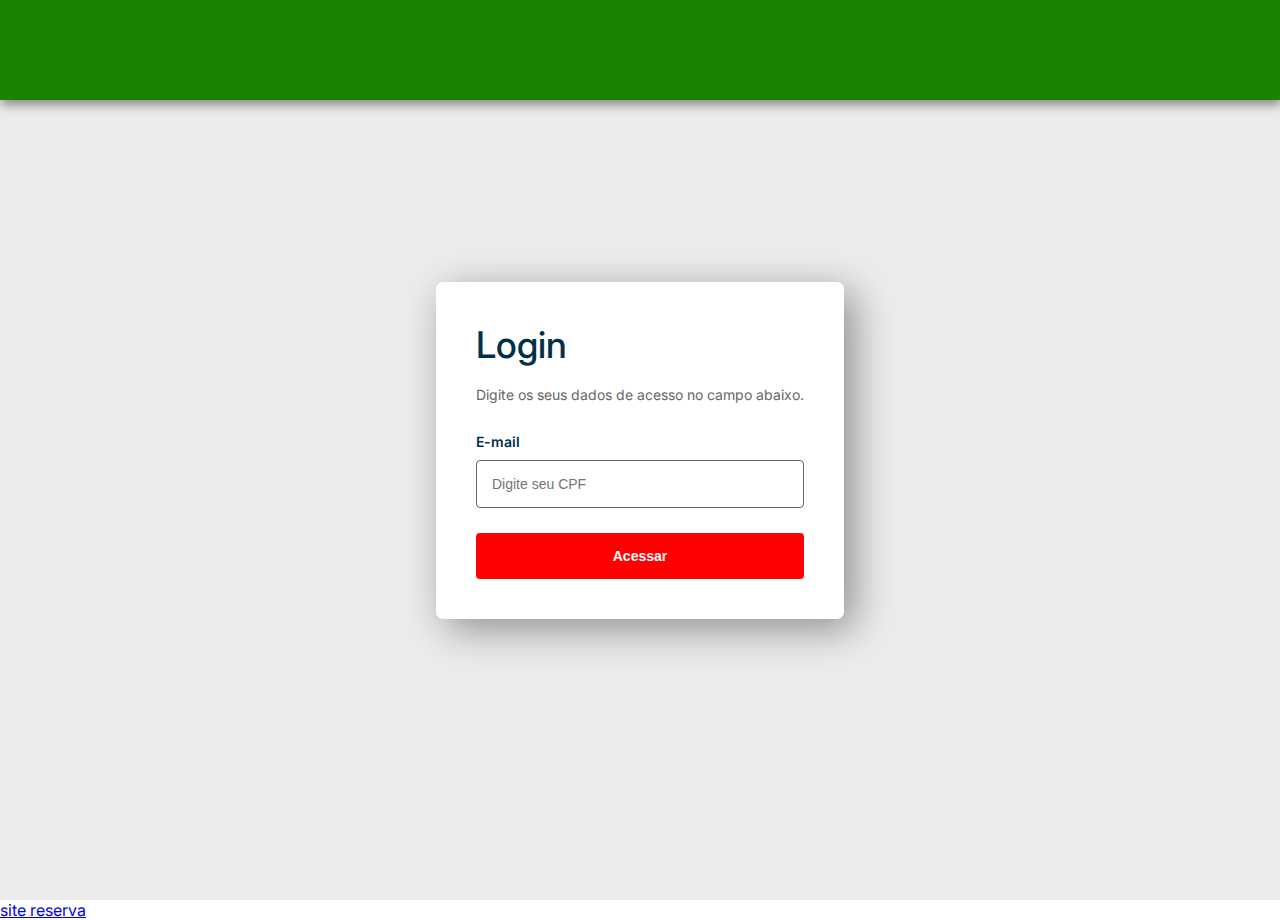
==== login/index.html @ 956bcaeb "Add files via upload" ====
<!DOCTYPE html>
<html lang="pt-BR">
<head>
    <meta charset="UTF-8">
    <meta http-equiv="X-UA-Compatible" content="IE=edge">
    <meta name="viewport" content="width=device-width, initial-scale=1.0">
    <title>Login</title>
    <link rel="stylesheet" href="style.css">
</head>
<body>
    <div class = "container">    
    </div>
    <div class="page">
        <form method="POST" class="formLogin">
            <h1>Login</h1>
            <p>Digite os seus dados de acesso no campo abaixo.</p>
            <label for="cpf">E-mail</label>
            <input type="cpf" placeholder="Digite seu CPF" autofocus="true" />
            <input type="submit" value="Acessar" class="btn"/>
        </form>
    </div>
    <a href="/reserva/reserva.php"> site reserva</a>
</body>
</html>
---- login/style.css ----
@import url('https://fonts.googleapis.com/css2?family=Inter:wght@100;200;300;400;500;600;700;800;900&display=swap');

body {
    font-family: 'Inter', sans-serif;
    margin: 0;
    padding: 0;
    color: #023047
}
.container {
    background-color: rgb(24, 131, 0);
    width: 100%;
    height: 100px;
    position: absolute;
    box-shadow: 1px 5px 10px #898989;
    border-radius: 0 0 0 0;
}

.page {
    display: flex;
    flex-direction: column;
    align-items: center;
    align-content: center;
    justify-content: center;
    width: 100%;
    height: 100vh;
    background-color: #ececec;
}

.formLogin {
    display: flex;
    flex-direction: column;
    background-color: #fff;
    border-radius: 7px;
    padding: 40px;
    box-shadow: 10px 10px 40px rgba(0, 0, 0, 0.4);
    gap: 5px
}

.areaLogin img {
    width: 420px;
}

.formLogin h1 {
    padding: 0;
    margin: 0;
    font-weight: 500;
    font-size: 2.3em;
}

.formLogin p {
    display: inline-block;
    font-size: 14px;
    color: #666;
    margin-bottom: 25px;
}

.formLogin input {
    padding: 15px;
    font-size: 14px;
    border: 1px solid #ccc;
    margin-bottom: 20px;
    margin-top: 5px;
    border-radius: 4px;
    transition: all linear 160ms;
    outline: none;
}


.formLogin input:focus {
    border: 1px solid #656565;
}

.formLogin label {
    font-size: 14px;
    font-weight: 600;
}

.btn {
    background-color: #ff0000;
    color: #fff;
    font-size: 14px;
    font-weight: 600;
    border: none !important;
    transition: all linear 160ms;
    cursor: pointer;
    margin: 0 !important;

}

.btn:hover {
    transform: scale(1.05);
    background-color: #c60000;

}
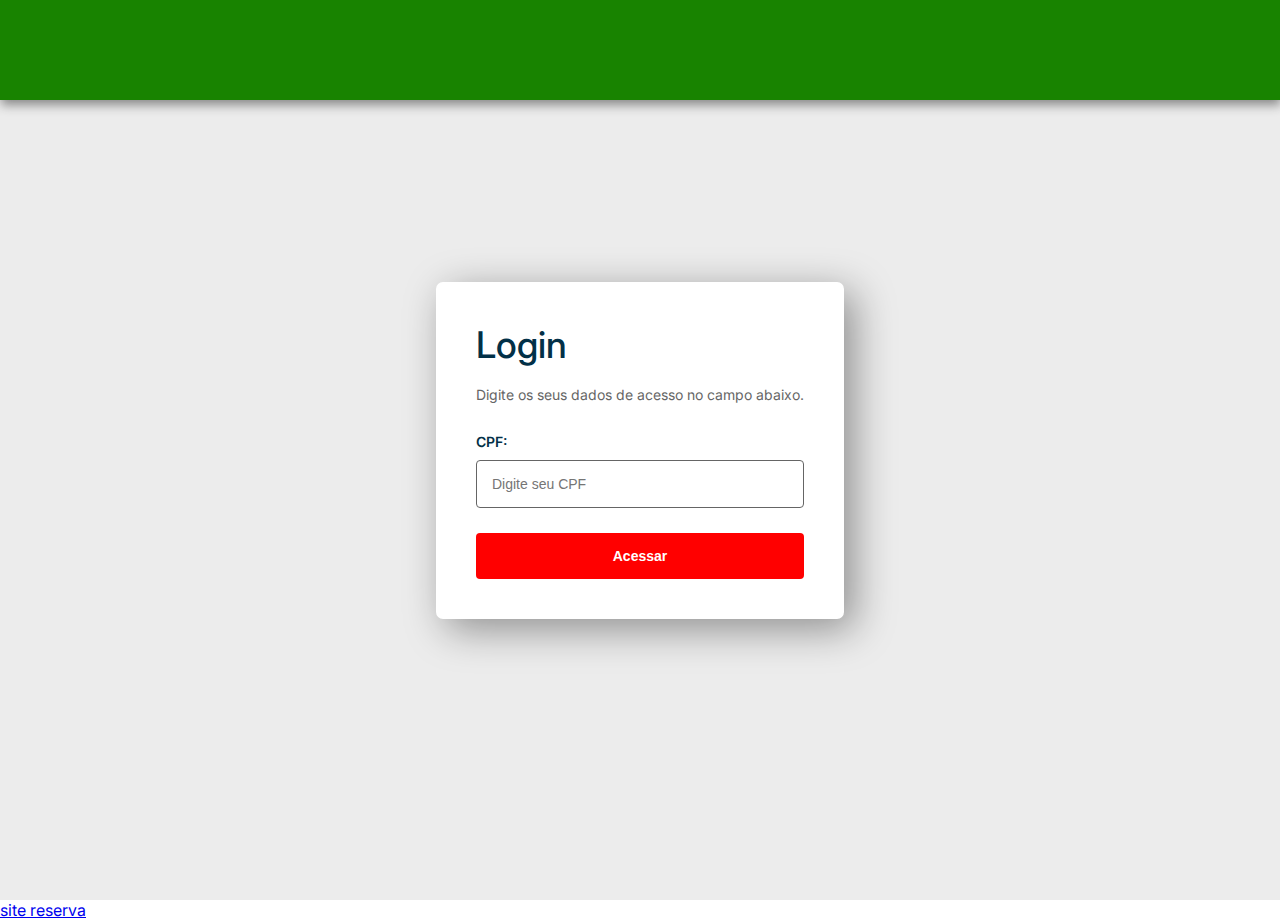
==== commit 078a7185: "commit" ====
--- a/login/index.html
+++ b/login/index.html
@@ -11,12 +11,12 @@
     <div class = "container">    
     </div>
     <div class="page">
-        <form method="POST" class="formLogin">
+        <form action="validation.php" method="POST" class="formLogin">
             <h1>Login</h1>
             <p>Digite os seus dados de acesso no campo abaixo.</p>
-            <label for="cpf">E-mail</label>
-            <input type="cpf" placeholder="Digite seu CPF" autofocus="true" />
-            <input type="submit" value="Acessar" class="btn"/>
+            <label for="cpf">CPF:</label>
+            <input type="text" name="cpf" placeholder="Digite seu CPF" autofocus="true" required />
+            <input type="submit" name="acessar" value="Acessar" class="btn"/>
         </form>
     </div>
     <a href="/reserva/reserva.php"> site reserva</a>
